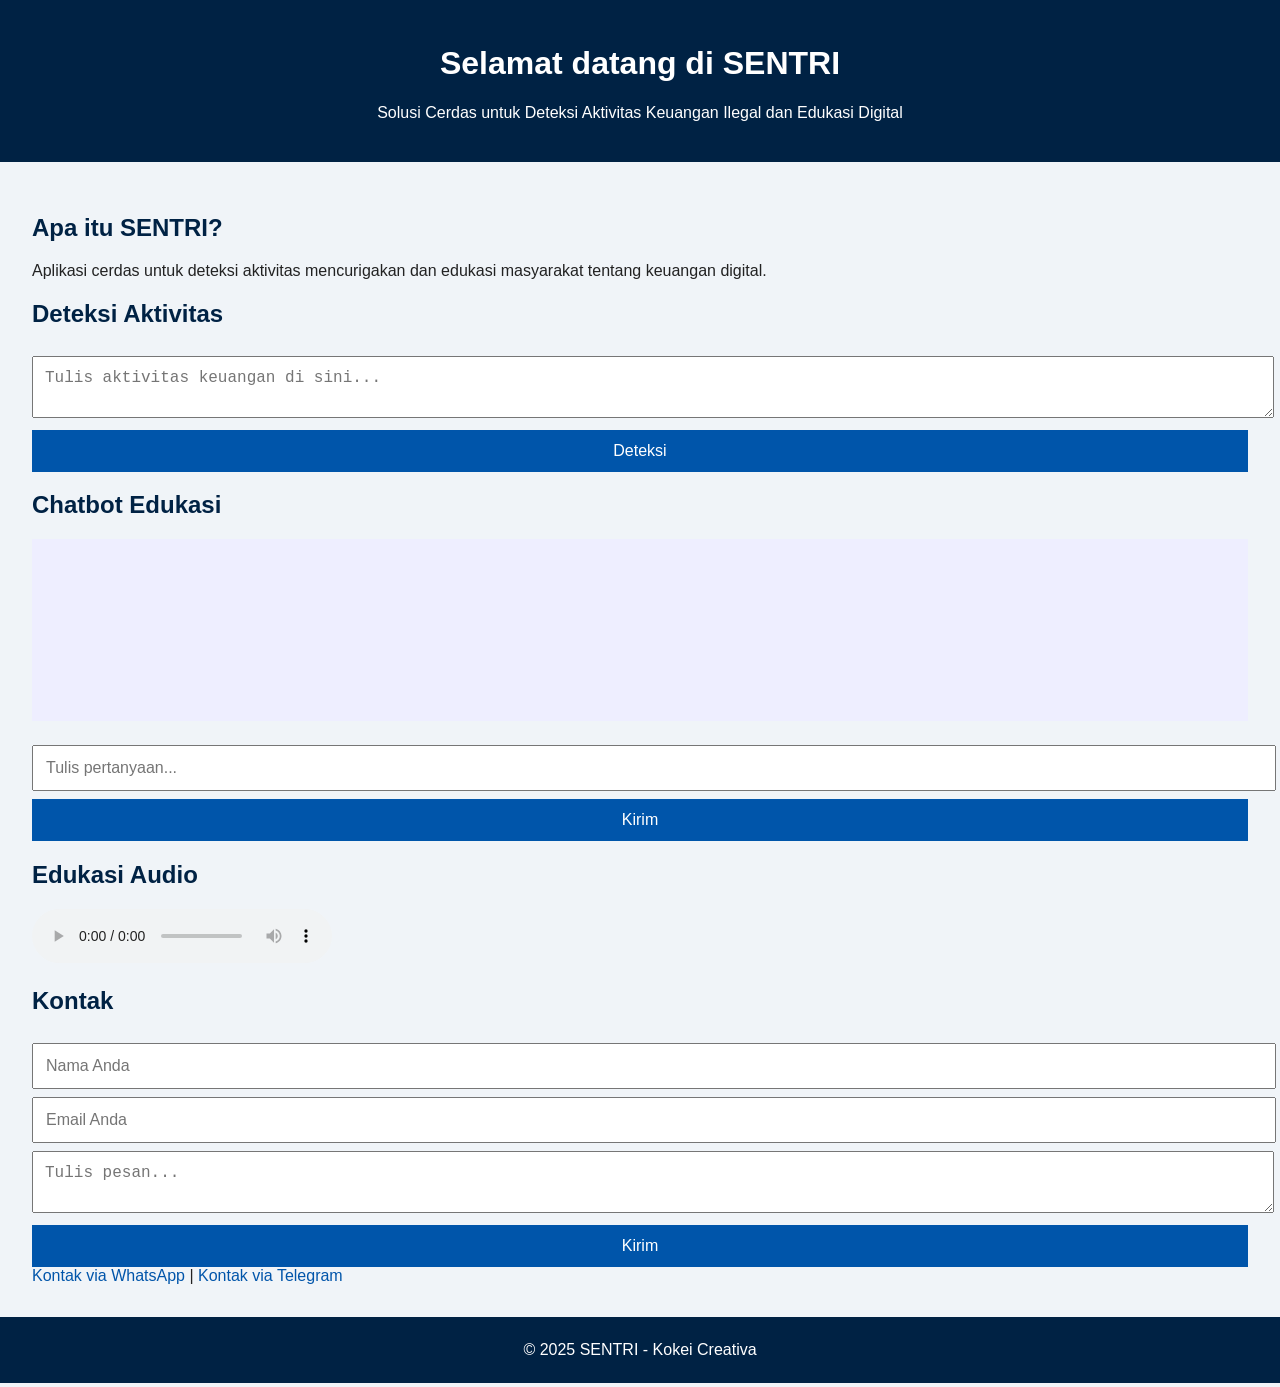
==== index.html @ 39f8074e "Add files via upload" ====
<!DOCTYPE html>
<html lang="id">
<head>
    <meta charset="UTF-8" />
    <meta name="viewport" content="width=device-width, initial-scale=1.0"/>
    <title>SENTRI - Solusi Deteksi Aktivitas Keuangan Ilegal</title>
    <link rel="stylesheet" href="style.css" />
</head>
<body>
    <header>
        <h1>Selamat datang di SENTRI</h1>
        <p>Solusi Cerdas untuk Deteksi Aktivitas Keuangan Ilegal dan Edukasi Digital</p>
    </header>

    <main>
        <section>
            <h2>Apa itu SENTRI?</h2>
            <p>Aplikasi cerdas untuk deteksi aktivitas mencurigakan dan edukasi masyarakat tentang keuangan digital.</p>
        </section>

        <section>
            <h2>Deteksi Aktivitas</h2>
            <textarea id="inputText" placeholder="Tulis aktivitas keuangan di sini..."></textarea>
            <button onclick="deteksi()">Deteksi</button>
            <div id="peringatan" class="peringatan"></div>
        </section>

        <section>
            <h2>Chatbot Edukasi</h2>
            <div id="chatbox"></div>
            <input type="text" id="userInput" placeholder="Tulis pertanyaan..." />
            <button onclick="chat()">Kirim</button>
        </section>

        <section>
            <h2>Edukasi Audio</h2>
            <audio controls>
                <source src="assets/audio/edukasi1.mp3" type="audio/mpeg">
                Browser Anda tidak mendukung pemutar audio.
            </audio>
        </section>

        <section>
            <h2>Kontak</h2>
            <form action="mailto:kokeicreativa@gmail.com" method="POST" enctype="text/plain">
                <input type="text" name="nama" placeholder="Nama Anda" required />
                <input type="email" name="email" placeholder="Email Anda" required />
                <textarea name="pesan" placeholder="Tulis pesan..." required></textarea>
                <button type="submit">Kirim</button>
            </form>
            <div class="contact-links">
                <a href="https://wa.me/6281344121216" target="_blank">Kontak via WhatsApp</a> |
                <a href="https://t.me/kokeicreativa" target="_blank">Kontak via Telegram</a>
            </div>
        </section>
    </main>

    <footer>
        <p>© 2025 SENTRI - Kokei Creativa</p>
    </footer>

    <script src="js/script.js"></script>
</body>
</html>
---- style.css ----
body {
    font-family: Arial, sans-serif;
    margin: 0;
    background-color: #f0f4f8;
    color: #222;
}
header, footer {
    background-color: #002244;
    color: white;
    text-align: center;
    padding: 1.5rem;
}
main {
    padding: 2rem;
}
h2 {
    color: #002244;
}
textarea, input, button {
    width: 100%;
    margin-top: 0.5rem;
    padding: 0.75rem;
    font-size: 1rem;
}
button {
    background-color: #0055aa;
    color: white;
    border: none;
    cursor: pointer;
    margin-top: 0.5rem;
}
.peringatan {
    margin-top: 1rem;
    color: red;
    font-weight: bold;
}
#chatbox {
    background: #eef;
    padding: 1rem;
    margin-bottom: 1rem;
    height: 150px;
    overflow-y: auto;
}
footer p {
    margin: 0;
}
.contact-links a {
    color: #0055aa;
    text-decoration: none;
}
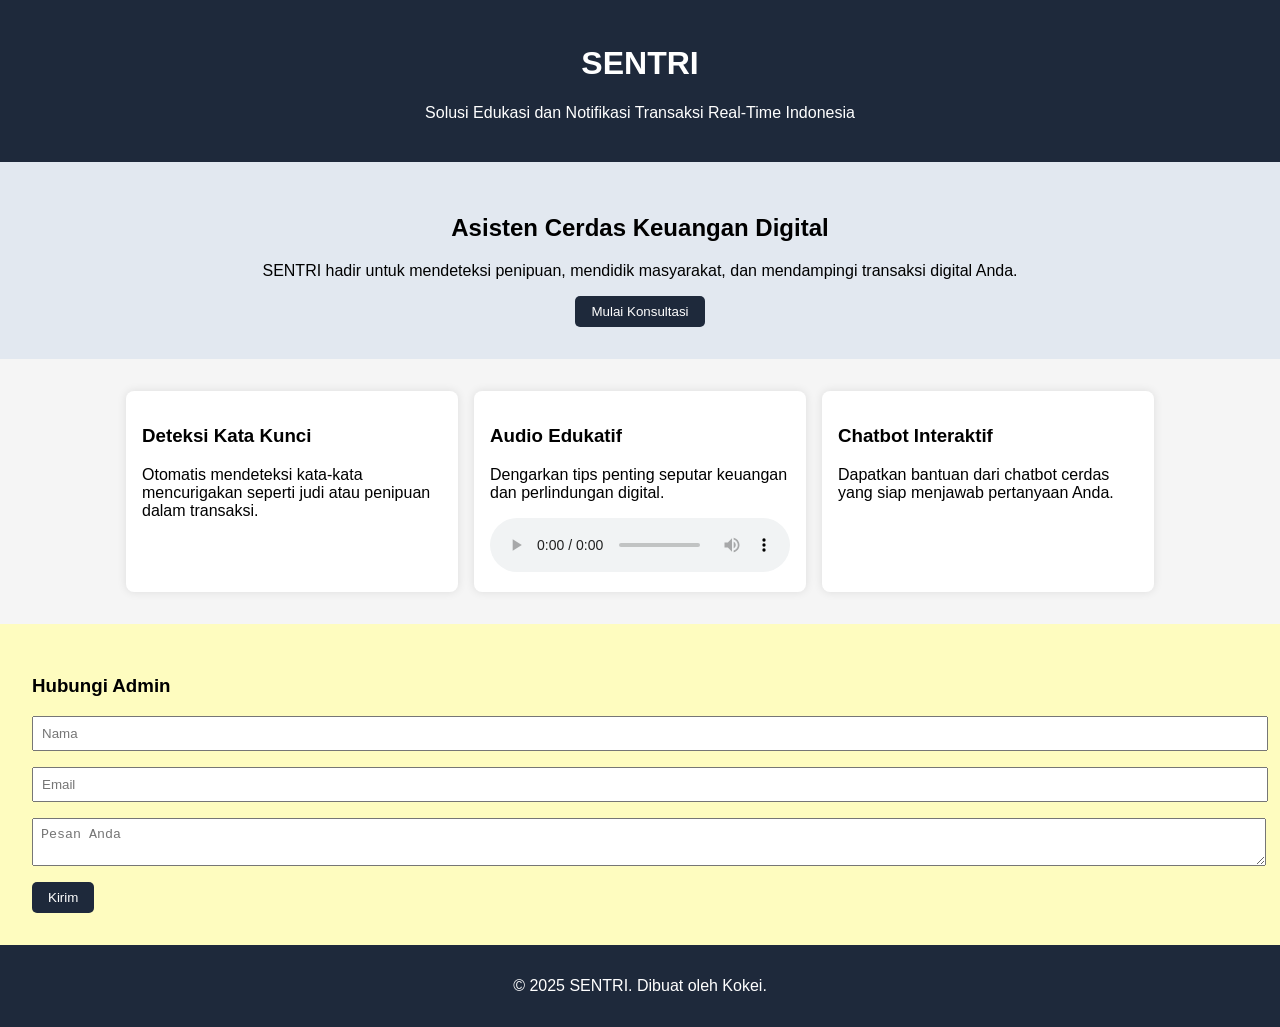
==== commit 0ecd9fe4: "Add files via upload" ====
--- a/index.html
+++ b/index.html
@@ -1,65 +1,58 @@
-
 <!DOCTYPE html>
 <html lang="id">
 <head>
     <meta charset="UTF-8" />
-    <meta name="viewport" content="width=device-width, initial-scale=1.0"/>
-    <title>SENTRI - Solusi Deteksi Aktivitas Keuangan Ilegal</title>
+    <meta name="viewport" content="width=device-width, initial-scale=1.0" />
+    <title>SENTRI - Solusi Digital Keuangan</title>
     <link rel="stylesheet" href="style.css" />
 </head>
 <body>
     <header>
-        <h1>Selamat datang di SENTRI</h1>
-        <p>Solusi Cerdas untuk Deteksi Aktivitas Keuangan Ilegal dan Edukasi Digital</p>
+        <h1>SENTRI</h1>
+        <p>Solusi Edukasi dan Notifikasi Transaksi Real-Time Indonesia</p>
     </header>
 
     <main>
-        <section>
-            <h2>Apa itu SENTRI?</h2>
-            <p>Aplikasi cerdas untuk deteksi aktivitas mencurigakan dan edukasi masyarakat tentang keuangan digital.</p>
+        <section class="hero">
+            <h2>Asisten Cerdas Keuangan Digital</h2>
+            <p>SENTRI hadir untuk mendeteksi penipuan, mendidik masyarakat, dan mendampingi transaksi digital Anda.</p>
+            <button onclick="startChat()">Mulai Konsultasi</button>
         </section>
 
-        <section>
-            <h2>Deteksi Aktivitas</h2>
-            <textarea id="inputText" placeholder="Tulis aktivitas keuangan di sini..."></textarea>
-            <button onclick="deteksi()">Deteksi</button>
-            <div id="peringatan" class="peringatan"></div>
+        <section class="features">
+            <div class="card">
+                <h3>Deteksi Kata Kunci</h3>
+                <p>Otomatis mendeteksi kata-kata mencurigakan seperti judi atau penipuan dalam transaksi.</p>
+            </div>
+            <div class="card">
+                <h3>Audio Edukatif</h3>
+                <p>Dengarkan tips penting seputar keuangan dan perlindungan digital.</p>
+                <audio controls>
+                    <source src="audio/tips1.mp3" type="audio/mp3">
+                    Browser Anda tidak mendukung audio.
+                </audio>
+            </div>
+            <div class="card">
+                <h3>Chatbot Interaktif</h3>
+                <p>Dapatkan bantuan dari chatbot cerdas yang siap menjawab pertanyaan Anda.</p>
+            </div>
         </section>
 
-        <section>
-            <h2>Chatbot Edukasi</h2>
-            <div id="chatbox"></div>
-            <input type="text" id="userInput" placeholder="Tulis pertanyaan..." />
-            <button onclick="chat()">Kirim</button>
-        </section>
-
-        <section>
-            <h2>Edukasi Audio</h2>
-            <audio controls>
-                <source src="assets/audio/edukasi1.mp3" type="audio/mpeg">
-                Browser Anda tidak mendukung pemutar audio.
-            </audio>
-        </section>
-
-        <section>
-            <h2>Kontak</h2>
-            <form action="mailto:kokeicreativa@gmail.com" method="POST" enctype="text/plain">
-                <input type="text" name="nama" placeholder="Nama Anda" required />
-                <input type="email" name="email" placeholder="Email Anda" required />
-                <textarea name="pesan" placeholder="Tulis pesan..." required></textarea>
+        <section class="contact">
+            <h3>Hubungi Admin</h3>
+            <form id="contact-form">
+                <input type="text" placeholder="Nama" required>
+                <input type="email" placeholder="Email" required>
+                <textarea placeholder="Pesan Anda" required></textarea>
                 <button type="submit">Kirim</button>
             </form>
-            <div class="contact-links">
-                <a href="https://wa.me/6281344121216" target="_blank">Kontak via WhatsApp</a> |
-                <a href="https://t.me/kokeicreativa" target="_blank">Kontak via Telegram</a>
-            </div>
         </section>
     </main>
 
     <footer>
-        <p>© 2025 SENTRI - Kokei Creativa</p>
+        <p>&copy; 2025 SENTRI. Dibuat oleh Kokei.</p>
     </footer>
 
-    <script src="js/script.js"></script>
+    <script src="script.js"></script>
 </body>
-</html>
+</html>
--- a/style.css
+++ b/style.css
@@ -1,51 +1,54 @@
-
 body {
-    font-family: Arial, sans-serif;
+    font-family: sans-serif;
     margin: 0;
-    background-color: #f0f4f8;
-    color: #222;
+    padding: 0;
+    background: #f5f5f5;
 }
-header, footer {
-    background-color: #002244;
+header {
+    background-color: #1e293b;
     color: white;
+    padding: 1.5rem;
     text-align: center;
-    padding: 1.5rem;
 }
-main {
+.hero {
+    text-align: center;
     padding: 2rem;
+    background-color: #e2e8f0;
 }
-h2 {
-    color: #002244;
+.features {
+    display: flex;
+    justify-content: center;
+    gap: 1rem;
+    padding: 2rem;
+    flex-wrap: wrap;
 }
-textarea, input, button {
+.card {
+    background: white;
+    padding: 1rem;
+    border-radius: 8px;
+    box-shadow: 0 0 10px rgba(0,0,0,0.1);
+    width: 300px;
+}
+.contact {
+    padding: 2rem;
+    background: #fefcbf;
+}
+input, textarea {
+    display: block;
     width: 100%;
-    margin-top: 0.5rem;
-    padding: 0.75rem;
-    font-size: 1rem;
+    margin-bottom: 1rem;
+    padding: 0.5rem;
 }
 button {
-    background-color: #0055aa;
+    padding: 0.5rem 1rem;
+    background: #1e293b;
     color: white;
     border: none;
-    cursor: pointer;
-    margin-top: 0.5rem;
+    border-radius: 5px;
 }
-.peringatan {
-    margin-top: 1rem;
-    color: red;
-    font-weight: bold;
-}
-#chatbox {
-    background: #eef;
+footer {
+    text-align: center;
+    background: #1e293b;
+    color: white;
     padding: 1rem;
-    margin-bottom: 1rem;
-    height: 150px;
-    overflow-y: auto;
-}
-footer p {
-    margin: 0;
-}
-.contact-links a {
-    color: #0055aa;
-    text-decoration: none;
-}
+}
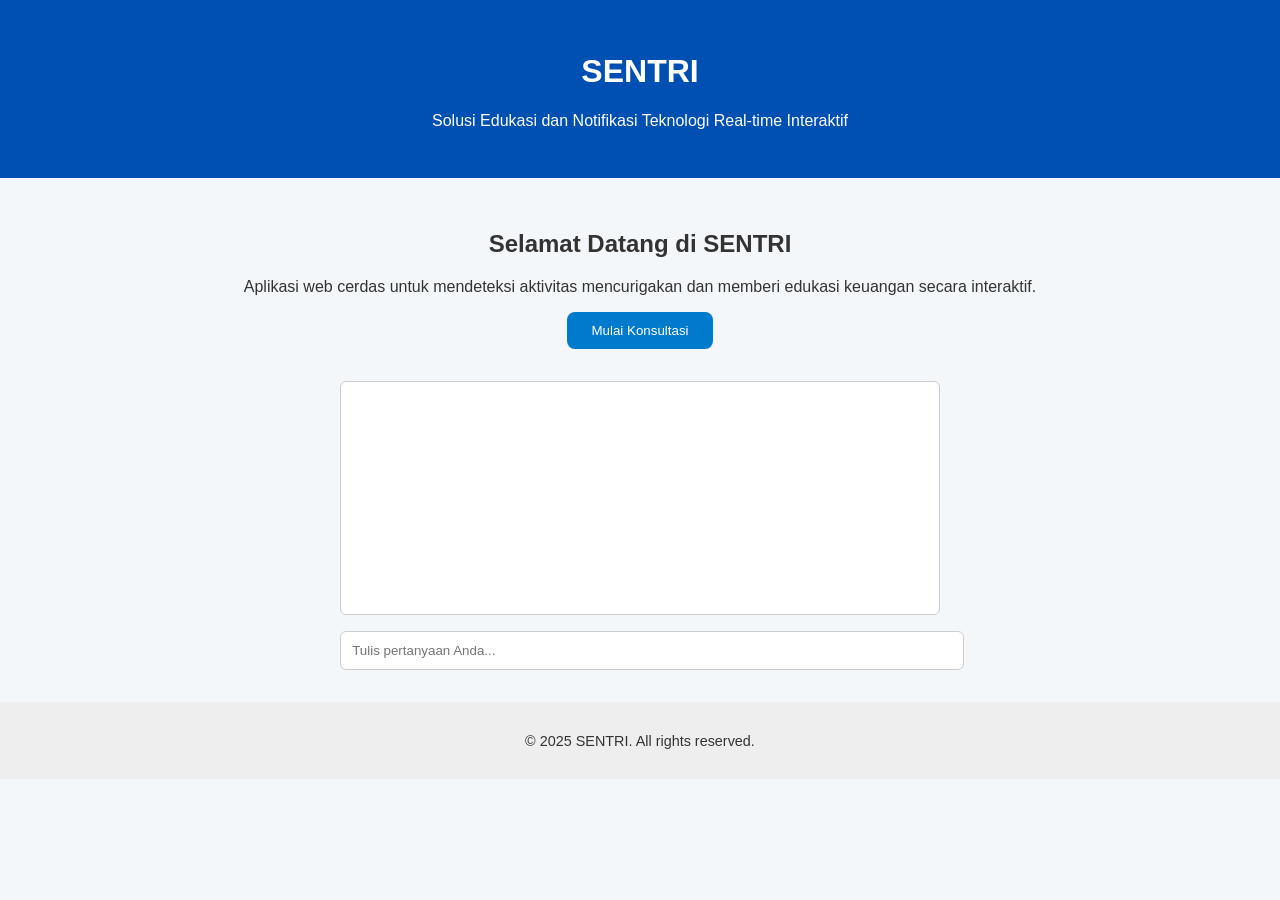
==== commit 2afc04e1: "Add files via upload" ====
--- a/index.html
+++ b/index.html
@@ -1,58 +1,35 @@
 <!DOCTYPE html>
 <html lang="id">
+
 <head>
     <meta charset="UTF-8" />
     <meta name="viewport" content="width=device-width, initial-scale=1.0" />
-    <title>SENTRI - Solusi Digital Keuangan</title>
+    <title>SENTRI - Solusi Digital Cerdas</title>
     <link rel="stylesheet" href="style.css" />
 </head>
+
 <body>
     <header>
         <h1>SENTRI</h1>
-        <p>Solusi Edukasi dan Notifikasi Transaksi Real-Time Indonesia</p>
+        <p>Solusi Edukasi dan Notifikasi Teknologi Real-time Interaktif</p>
     </header>
-
     <main>
-        <section class="hero">
-            <h2>Asisten Cerdas Keuangan Digital</h2>
-            <p>SENTRI hadir untuk mendeteksi penipuan, mendidik masyarakat, dan mendampingi transaksi digital Anda.</p>
-            <button onclick="startChat()">Mulai Konsultasi</button>
+        <section class="intro">
+            <h2>Selamat Datang di SENTRI</h2>
+            <p>Aplikasi web cerdas untuk mendeteksi aktivitas mencurigakan dan memberi edukasi keuangan secara
+                interaktif.</p>
+            <button onclick="mulaiKonsultasi()">Mulai Konsultasi</button>
         </section>
-
-        <section class="features">
-            <div class="card">
-                <h3>Deteksi Kata Kunci</h3>
-                <p>Otomatis mendeteksi kata-kata mencurigakan seperti judi atau penipuan dalam transaksi.</p>
-            </div>
-            <div class="card">
-                <h3>Audio Edukatif</h3>
-                <p>Dengarkan tips penting seputar keuangan dan perlindungan digital.</p>
-                <audio controls>
-                    <source src="audio/tips1.mp3" type="audio/mp3">
-                    Browser Anda tidak mendukung audio.
-                </audio>
-            </div>
-            <div class="card">
-                <h3>Chatbot Interaktif</h3>
-                <p>Dapatkan bantuan dari chatbot cerdas yang siap menjawab pertanyaan Anda.</p>
-            </div>
-        </section>
-
-        <section class="contact">
-            <h3>Hubungi Admin</h3>
-            <form id="contact-form">
-                <input type="text" placeholder="Nama" required>
-                <input type="email" placeholder="Email" required>
-                <textarea placeholder="Pesan Anda" required></textarea>
-                <button type="submit">Kirim</button>
-            </form>
+        <section class="chatbox" id="chatbox">
+            <div id="chatlog"></div>
+            <input type="text" id="userInput" placeholder="Tulis pertanyaan Anda..."
+                onkeypress="handleKeyPress(event)" />
         </section>
     </main>
+    <footer>
+        <p>&copy; 2025 SENTRI. All rights reserved.</p>
+    </footer>
+    <script src="main.js"></script>
+</body>
 
-    <footer>
-        <p>&copy; 2025 SENTRI. Dibuat oleh Kokei.</p>
-    </footer>
-
-    <script src="script.js"></script>
-</body>
 </html>
--- a/style.css
+++ b/style.css
@@ -1,54 +1,65 @@
 body {
-    font-family: sans-serif;
+    font-family: 'Segoe UI', sans-serif;
     margin: 0;
     padding: 0;
-    background: #f5f5f5;
+    background: #f4f7f9;
+    color: #333;
 }
+
 header {
-    background-color: #1e293b;
+    background: #0050b3;
     color: white;
-    padding: 1.5rem;
+    padding: 2rem;
     text-align: center;
 }
-.hero {
+
+main {
+    padding: 2rem;
+}
+
+.intro {
     text-align: center;
-    padding: 2rem;
-    background-color: #e2e8f0;
+    margin-bottom: 2rem;
 }
-.features {
-    display: flex;
-    justify-content: center;
-    gap: 1rem;
-    padding: 2rem;
-    flex-wrap: wrap;
-}
-.card {
-    background: white;
-    padding: 1rem;
-    border-radius: 8px;
-    box-shadow: 0 0 10px rgba(0,0,0,0.1);
-    width: 300px;
-}
-.contact {
-    padding: 2rem;
-    background: #fefcbf;
-}
-input, textarea {
-    display: block;
-    width: 100%;
-    margin-bottom: 1rem;
-    padding: 0.5rem;
-}
+
 button {
-    padding: 0.5rem 1rem;
-    background: #1e293b;
+    padding: 0.7rem 1.5rem;
+    background: #007acc;
     color: white;
     border: none;
-    border-radius: 5px;
+    border-radius: 8px;
+    cursor: pointer;
 }
+
+button:hover {
+    background: #005999;
+}
+
+.chatbox {
+    max-width: 600px;
+    margin: auto;
+}
+
+#chatlog {
+    background: white;
+    border: 1px solid #ccc;
+    padding: 1rem;
+    height: 200px;
+    overflow-y: auto;
+    margin-bottom: 1rem;
+    border-radius: 6px;
+}
+
+#userInput {
+    width: 100%;
+    padding: 0.7rem;
+    border: 1px solid #ccc;
+    border-radius: 6px;
+}
+
 footer {
     text-align: center;
-    background: #1e293b;
-    color: white;
     padding: 1rem;
+    background: #eee;
+    font-size: 0.9rem;
 }
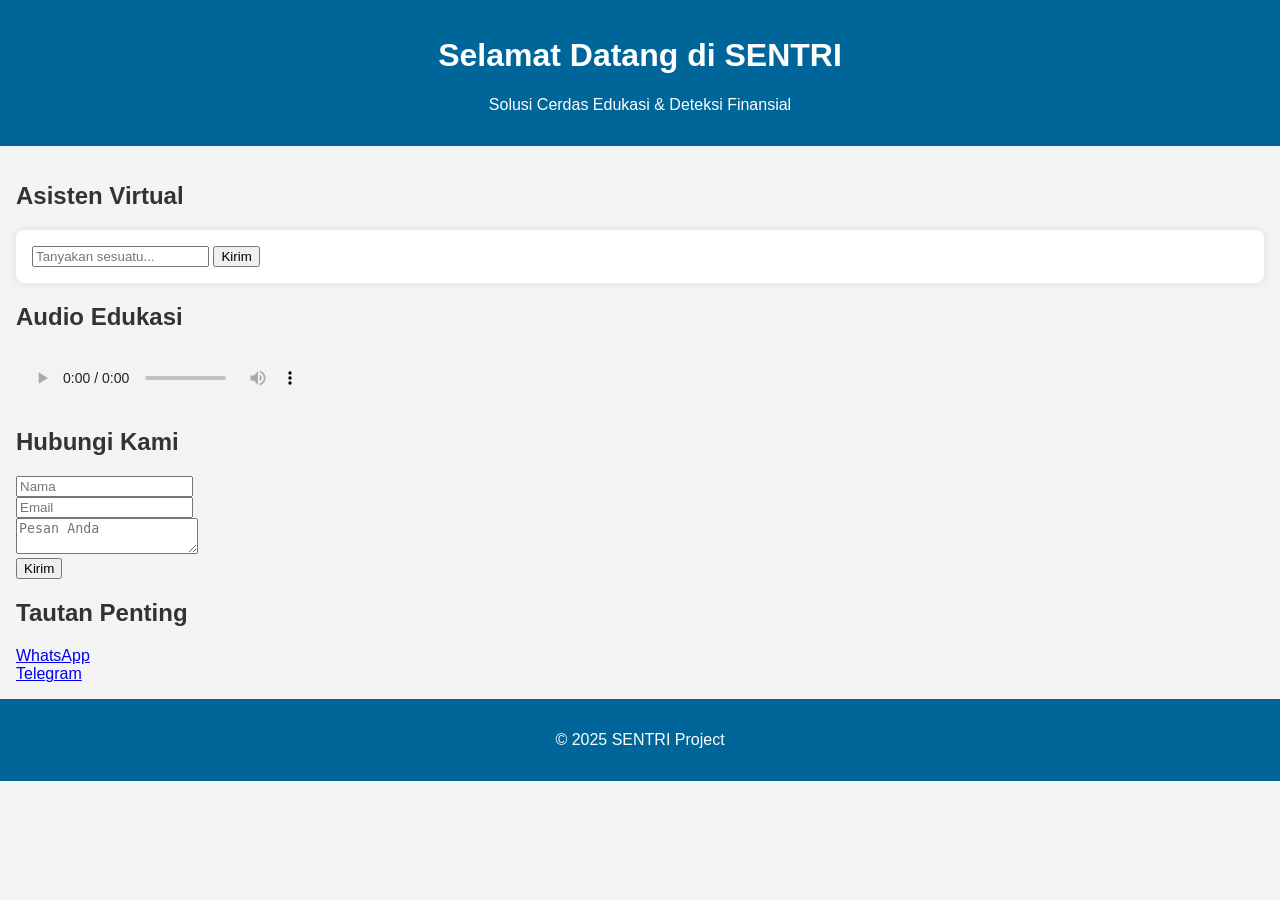
==== commit a819b859: "Add files via upload" ====
--- a/index.html
+++ b/index.html
@@ -1,35 +1,54 @@
+
 <!DOCTYPE html>
 <html lang="id">
+<head>
+  <meta charset="UTF-8" />
+  <meta name="viewport" content="width=device-width, initial-scale=1.0" />
+  <title>SENTRI Web App</title>
+  <link rel="stylesheet" href="assets/css/style.css" />
+</head>
+<body>
+  <header>
+    <h1>Selamat Datang di SENTRI</h1>
+    <p>Solusi Cerdas Edukasi & Deteksi Finansial</p>
+  </header>
 
-<head>
-    <meta charset="UTF-8" />
-    <meta name="viewport" content="width=device-width, initial-scale=1.0" />
-    <title>SENTRI - Solusi Digital Cerdas</title>
-    <link rel="stylesheet" href="style.css" />
-</head>
+  <main>
+    <section id="chatbot">
+      <h2>Asisten Virtual</h2>
+      <div id="chat-container">
+        <div id="chat-log"></div>
+        <input type="text" id="user-input" placeholder="Tanyakan sesuatu..." />
+        <button onclick="sendMessage()">Kirim</button>
+      </div>
+    </section>
 
-<body>
-    <header>
-        <h1>SENTRI</h1>
-        <p>Solusi Edukasi dan Notifikasi Teknologi Real-time Interaktif</p>
-    </header>
-    <main>
-        <section class="intro">
-            <h2>Selamat Datang di SENTRI</h2>
-            <p>Aplikasi web cerdas untuk mendeteksi aktivitas mencurigakan dan memberi edukasi keuangan secara
-                interaktif.</p>
-            <button onclick="mulaiKonsultasi()">Mulai Konsultasi</button>
-        </section>
-        <section class="chatbox" id="chatbox">
-            <div id="chatlog"></div>
-            <input type="text" id="userInput" placeholder="Tulis pertanyaan Anda..."
-                onkeypress="handleKeyPress(event)" />
-        </section>
-    </main>
-    <footer>
-        <p>&copy; 2025 SENTRI. All rights reserved.</p>
-    </footer>
-    <script src="main.js"></script>
+    <section id="edukasi">
+      <h2>Audio Edukasi</h2>
+      <audio controls src="assets/audio/edukasi1.mp3"></audio>
+    </section>
+
+    <section id="kontak">
+      <h2>Hubungi Kami</h2>
+      <form>
+        <input type="text" placeholder="Nama" required /><br />
+        <input type="email" placeholder="Email" required /><br />
+        <textarea placeholder="Pesan Anda" required></textarea><br />
+        <button type="submit">Kirim</button>
+      </form>
+    </section>
+
+    <section id="tautan-cepat">
+      <h2>Tautan Penting</h2>
+      <a href="https://wa.me/6281234567890" target="_blank">WhatsApp</a><br />
+      <a href="https://t.me/sentribot" target="_blank">Telegram</a>
+    </section>
+  </main>
+
+  <footer>
+    <p>&copy; 2025 SENTRI Project</p>
+  </footer>
+
+  <script src="assets/js/script.js"></script>
 </body>
-
-</html>+</html>
--- a/assets/css/style.css
+++ b/assets/css/style.css
@@ -0,0 +1,23 @@
+
+body {
+  font-family: Arial, sans-serif;
+  margin: 0;
+  padding: 0;
+  background: #f4f4f4;
+  color: #333;
+}
+header, footer {
+  background: #006699;
+  color: white;
+  text-align: center;
+  padding: 1em;
+}
+main {
+  padding: 1em;
+}
+#chat-container {
+  background: white;
+  padding: 1em;
+  border-radius: 8px;
+  box-shadow: 0 0 10px rgba(0,0,0,0.1);
+}
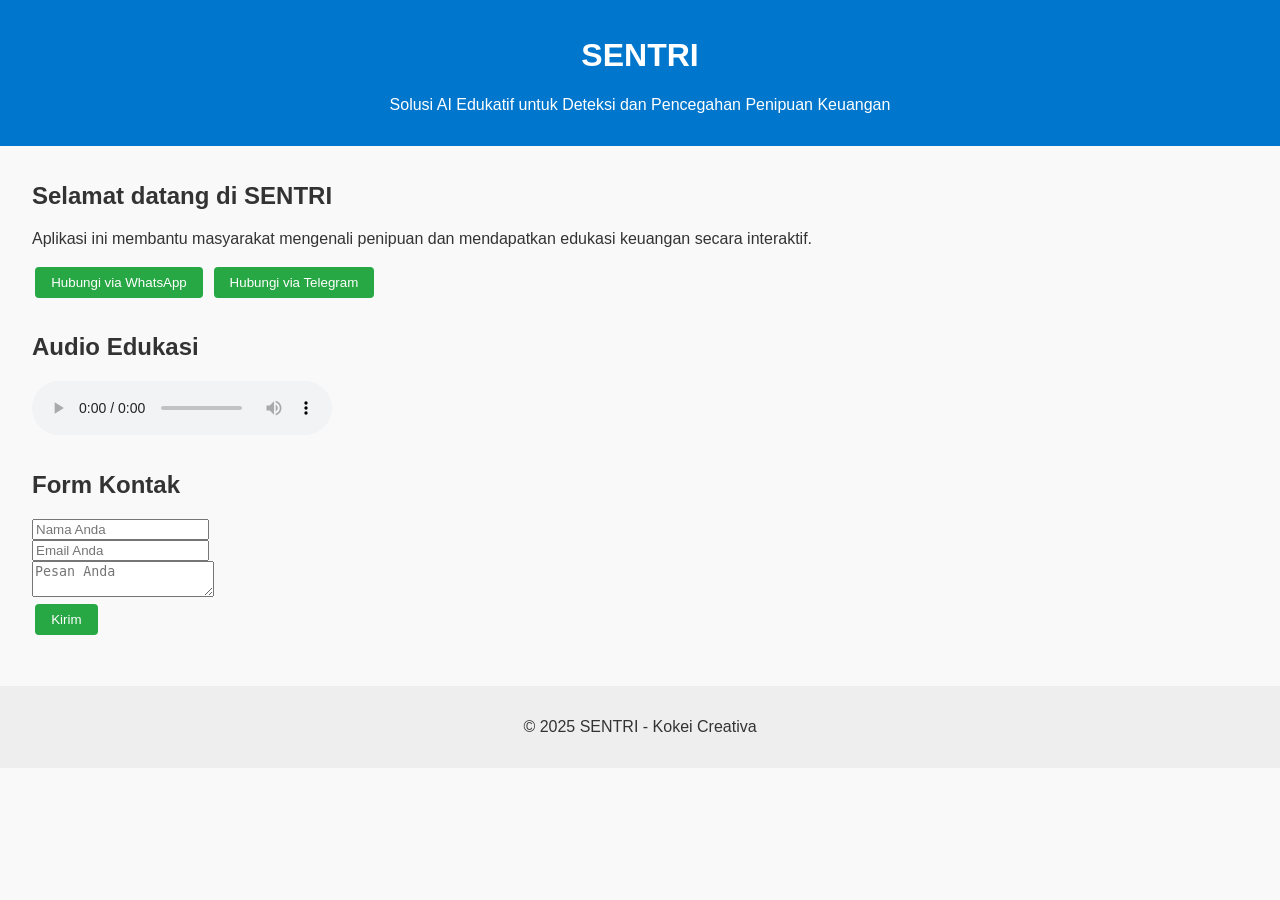
==== commit 965c6a2f: "Add files via upload" ====
--- a/index.html
+++ b/index.html
@@ -4,51 +4,45 @@
 <head>
   <meta charset="UTF-8" />
   <meta name="viewport" content="width=device-width, initial-scale=1.0" />
-  <title>SENTRI Web App</title>
-  <link rel="stylesheet" href="assets/css/style.css" />
+  <title>SENTRI - Solusi AI Keuangan</title>
+  <link rel="stylesheet" href="css/style.css" />
 </head>
 <body>
   <header>
-    <h1>Selamat Datang di SENTRI</h1>
-    <p>Solusi Cerdas Edukasi & Deteksi Finansial</p>
+    <h1>SENTRI</h1>
+    <p>Solusi AI Edukatif untuk Deteksi dan Pencegahan Penipuan Keuangan</p>
   </header>
-
   <main>
-    <section id="chatbot">
-      <h2>Asisten Virtual</h2>
-      <div id="chat-container">
-        <div id="chat-log"></div>
-        <input type="text" id="user-input" placeholder="Tanyakan sesuatu..." />
-        <button onclick="sendMessage()">Kirim</button>
-      </div>
+    <section>
+      <h2>Selamat datang di SENTRI</h2>
+      <p>Aplikasi ini membantu masyarakat mengenali penipuan dan mendapatkan edukasi keuangan secara interaktif.</p>
+      <button onclick="kirimWA()">Hubungi via WhatsApp</button>
+      <button onclick="kirimTelegram()">Hubungi via Telegram</button>
     </section>
 
-    <section id="edukasi">
+    <section>
       <h2>Audio Edukasi</h2>
-      <audio controls src="assets/audio/edukasi1.mp3"></audio>
+      <audio controls>
+        <source src="assets/audio-edukasi.mp3" type="audio/mp3" />
+        Browser Anda tidak mendukung audio.
+      </audio>
     </section>
 
-    <section id="kontak">
-      <h2>Hubungi Kami</h2>
-      <form>
-        <input type="text" placeholder="Nama" required /><br />
-        <input type="email" placeholder="Email" required /><br />
-        <textarea placeholder="Pesan Anda" required></textarea><br />
+    <section>
+      <h2>Form Kontak</h2>
+      <form id="kontakForm">
+        <input type="text" placeholder="Nama Anda" required /><br />
+        <input type="email" placeholder="Email Anda" required /><br />
+        <textarea placeholder="Pesan Anda"></textarea><br />
         <button type="submit">Kirim</button>
       </form>
-    </section>
-
-    <section id="tautan-cepat">
-      <h2>Tautan Penting</h2>
-      <a href="https://wa.me/6281234567890" target="_blank">WhatsApp</a><br />
-      <a href="https://t.me/sentribot" target="_blank">Telegram</a>
     </section>
   </main>
 
   <footer>
-    <p>&copy; 2025 SENTRI Project</p>
+    <p>&copy; 2025 SENTRI - Kokei Creativa</p>
   </footer>
 
-  <script src="assets/js/script.js"></script>
+  <script src="js/main.js"></script>
 </body>
 </html>
--- a/css/style.css
+++ b/css/style.css
@@ -0,0 +1,37 @@
+
+body {
+  font-family: Arial, sans-serif;
+  margin: 0;
+  padding: 0;
+  background-color: #f9f9f9;
+  color: #333;
+}
+header {
+  background-color: #0077cc;
+  color: white;
+  padding: 1rem;
+  text-align: center;
+}
+main {
+  padding: 1rem 2rem;
+}
+section {
+  margin-bottom: 2rem;
+}
+button {
+  padding: 0.5rem 1rem;
+  margin: 0.2rem;
+  background-color: #28a745;
+  color: white;
+  border: none;
+  border-radius: 4px;
+  cursor: pointer;
+}
+button:hover {
+  background-color: #218838;
+}
+footer {
+  text-align: center;
+  padding: 1rem;
+  background-color: #eee;
+}
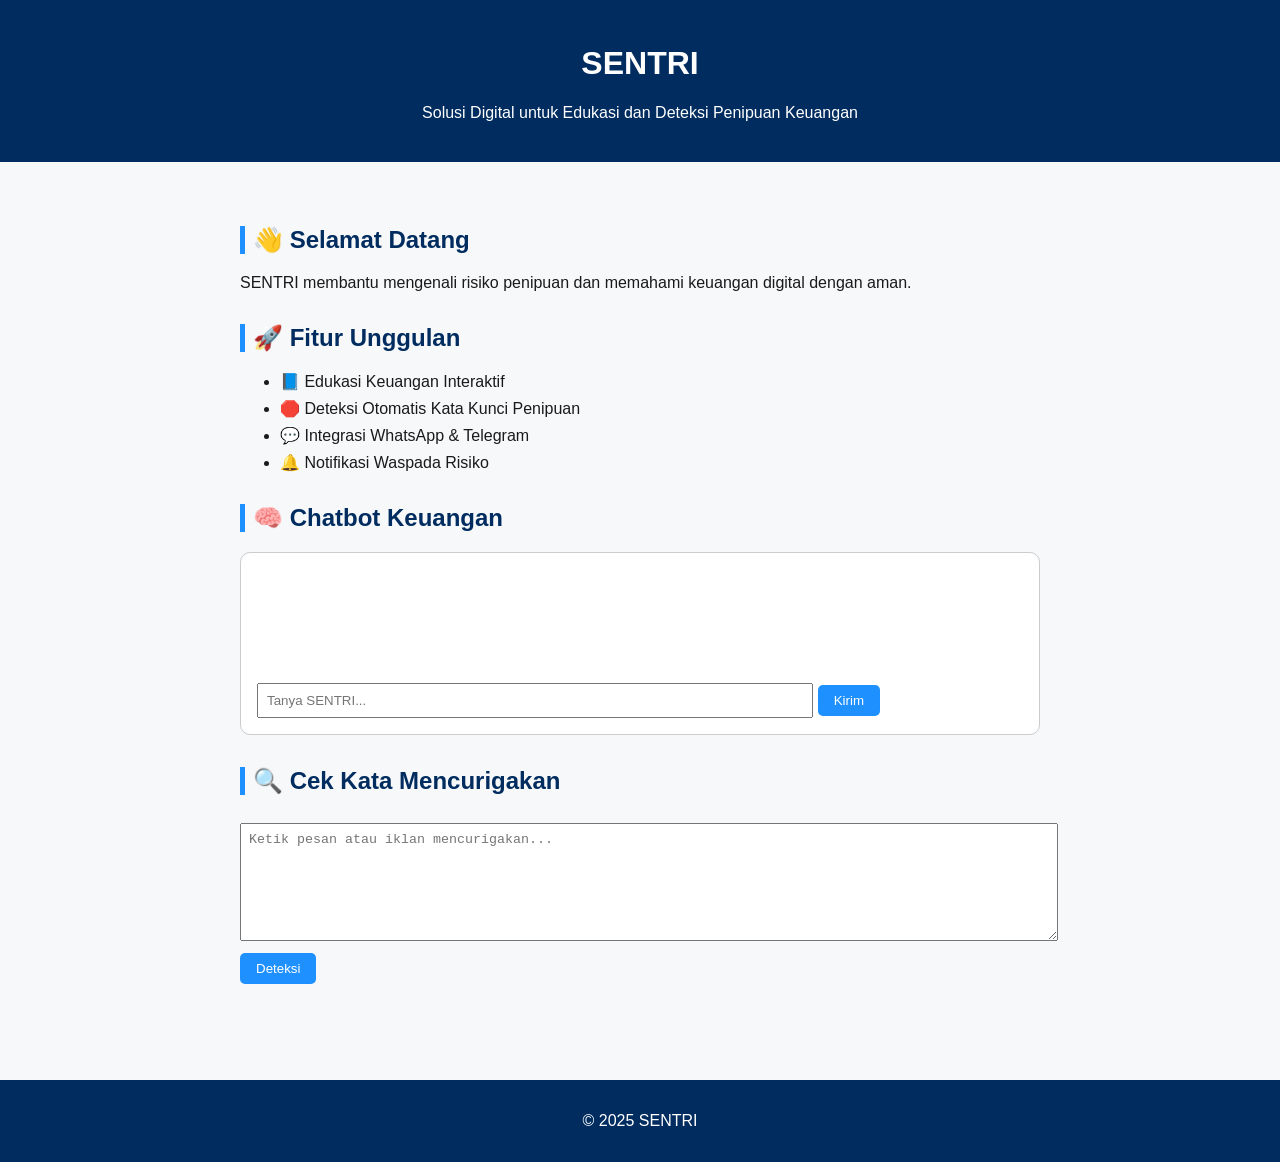
==== commit 4bdfd914: "Add files via upload" ====
--- a/index.html
+++ b/index.html
@@ -3,46 +3,55 @@
 <html lang="id">
 <head>
   <meta charset="UTF-8" />
-  <meta name="viewport" content="width=device-width, initial-scale=1.0" />
-  <title>SENTRI - Solusi AI Keuangan</title>
-  <link rel="stylesheet" href="css/style.css" />
+  <meta name="viewport" content="width=device-width, initial-scale=1.0"/>
+  <title>SENTRI - Asisten Keuangan</title>
+  <link rel="stylesheet" href="style.css" />
 </head>
 <body>
   <header>
     <h1>SENTRI</h1>
-    <p>Solusi AI Edukatif untuk Deteksi dan Pencegahan Penipuan Keuangan</p>
+    <p>Solusi Digital untuk Edukasi dan Deteksi Penipuan Keuangan</p>
   </header>
+
   <main>
     <section>
-      <h2>Selamat datang di SENTRI</h2>
-      <p>Aplikasi ini membantu masyarakat mengenali penipuan dan mendapatkan edukasi keuangan secara interaktif.</p>
-      <button onclick="kirimWA()">Hubungi via WhatsApp</button>
-      <button onclick="kirimTelegram()">Hubungi via Telegram</button>
+      <h2>👋 Selamat Datang</h2>
+      <p>SENTRI membantu mengenali risiko penipuan dan memahami keuangan digital dengan aman.</p>
     </section>
 
     <section>
-      <h2>Audio Edukasi</h2>
-      <audio controls>
-        <source src="assets/audio-edukasi.mp3" type="audio/mp3" />
-        Browser Anda tidak mendukung audio.
-      </audio>
+      <h2>🚀 Fitur Unggulan</h2>
+      <ul>
+        <li>📘 Edukasi Keuangan Interaktif</li>
+        <li>🛑 Deteksi Otomatis Kata Kunci Penipuan</li>
+        <li>💬 Integrasi WhatsApp & Telegram</li>
+        <li>🔔 Notifikasi Waspada Risiko</li>
+      </ul>
     </section>
 
     <section>
-      <h2>Form Kontak</h2>
-      <form id="kontakForm">
-        <input type="text" placeholder="Nama Anda" required /><br />
-        <input type="email" placeholder="Email Anda" required /><br />
-        <textarea placeholder="Pesan Anda"></textarea><br />
-        <button type="submit">Kirim</button>
-      </form>
+      <h2>🧠 Chatbot Keuangan</h2>
+      <div class="chat-container">
+        <div id="chat-output"></div>
+        <input type="text" id="chat-input" placeholder="Tanya SENTRI..." />
+        <button onclick="sendMessage()">Kirim</button>
+      </div>
+    </section>
+
+    <section>
+      <h2>🔍 Cek Kata Mencurigakan</h2>
+      <textarea id="inputText" placeholder="Ketik pesan atau iklan mencurigakan..."></textarea>
+      <button onclick="deteksi()">Deteksi</button>
+      <p id="peringatan"></p>
     </section>
   </main>
 
+  <audio id="alarm" src="alarm.mp3" preload="auto"></audio>
+
   <footer>
-    <p>&copy; 2025 SENTRI - Kokei Creativa</p>
+    <p>&copy; 2025 SENTRI</p>
   </footer>
 
-  <script src="js/main.js"></script>
+  <script src="script.js"></script>
 </body>
 </html>
--- a/style.css
+++ b/style.css
@@ -0,0 +1,75 @@
+
+body {
+  font-family: 'Segoe UI', sans-serif;
+  margin: 0;
+  padding: 0;
+  background-color: #f6f8fa;
+  color: #1a1a1a;
+}
+
+header {
+  background-color: #002c5f;
+  color: white;
+  padding: 1.5rem;
+  text-align: center;
+}
+
+main {
+  padding: 2rem;
+  max-width: 800px;
+  margin: auto;
+}
+
+h2 {
+  color: #002c5f;
+  margin-top: 2rem;
+  border-left: 5px solid #1e90ff;
+  padding-left: 0.5rem;
+}
+
+ul li {
+  margin-bottom: 0.5rem;
+}
+
+.chat-container {
+  background: white;
+  border: 1px solid #ccc;
+  padding: 1rem;
+  border-radius: 10px;
+}
+
+#chat-output {
+  height: 100px;
+  overflow-y: auto;
+  margin-bottom: 0.5rem;
+}
+
+#chat-input {
+  width: 70%;
+  padding: 0.5rem;
+}
+
+button {
+  background-color: #1e90ff;
+  color: white;
+  border: none;
+  padding: 0.5rem 1rem;
+  cursor: pointer;
+  border-radius: 5px;
+  margin-top: 0.5rem;
+}
+
+textarea {
+  width: 100%;
+  height: 100px;
+  margin-top: 0.5rem;
+  padding: 0.5rem;
+}
+
+footer {
+  text-align: center;
+  padding: 1rem;
+  background: #002c5f;
+  color: white;
+  margin-top: 3rem;
+}
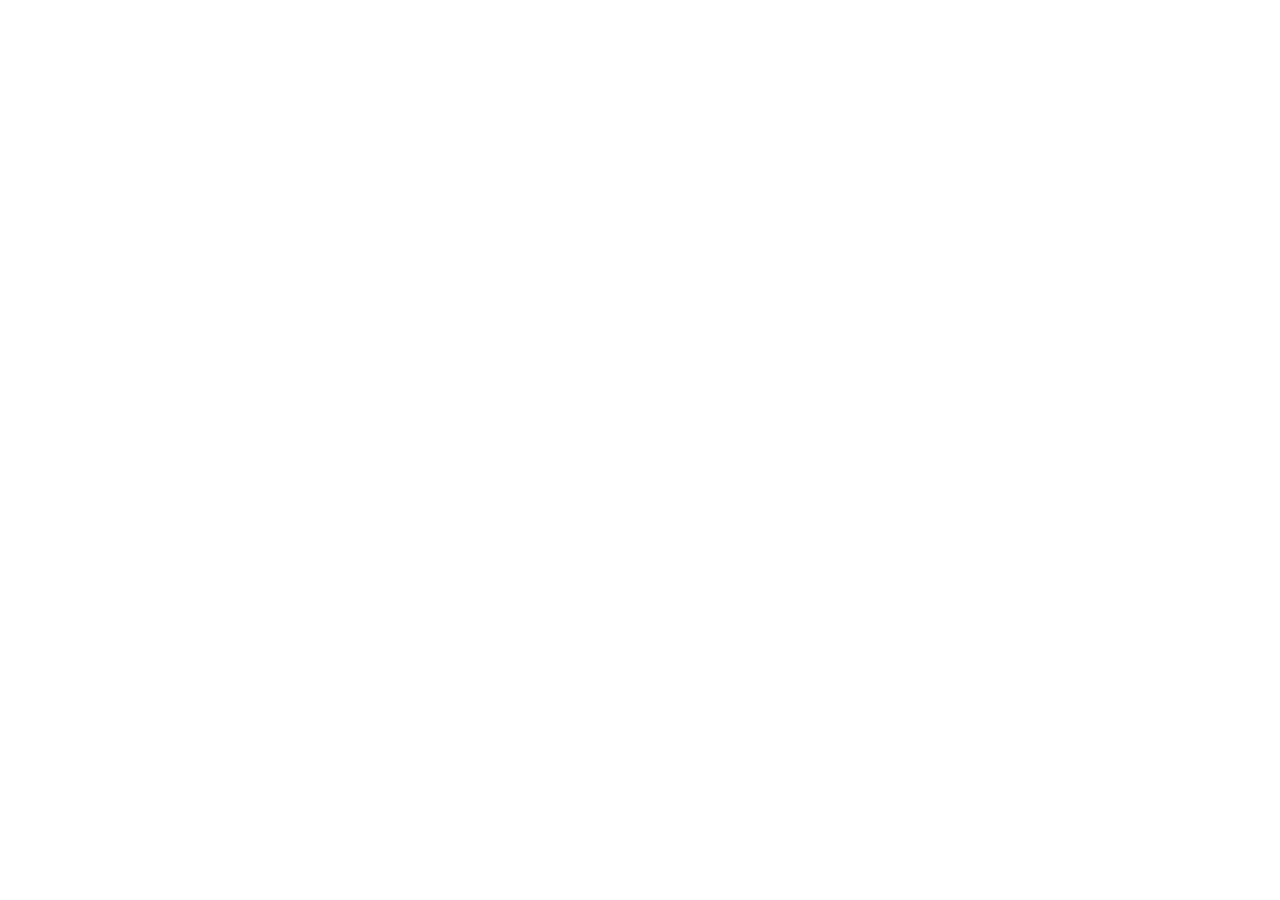
==== commit 72bf2a43: "Updates" ====
--- a/index.html
+++ b/index.html
@@ -1,57 +1,15 @@
-
-<!DOCTYPE html>
-<html lang="id">
-<head>
-  <meta charset="UTF-8" />
-  <meta name="viewport" content="width=device-width, initial-scale=1.0"/>
-  <title>SENTRI - Asisten Keuangan</title>
-  <link rel="stylesheet" href="style.css" />
-</head>
-<body>
-  <header>
-    <h1>SENTRI</h1>
-    <p>Solusi Digital untuk Edukasi dan Deteksi Penipuan Keuangan</p>
-  </header>
-
-  <main>
-    <section>
-      <h2>👋 Selamat Datang</h2>
-      <p>SENTRI membantu mengenali risiko penipuan dan memahami keuangan digital dengan aman.</p>
-    </section>
-
-    <section>
-      <h2>🚀 Fitur Unggulan</h2>
-      <ul>
-        <li>📘 Edukasi Keuangan Interaktif</li>
-        <li>🛑 Deteksi Otomatis Kata Kunci Penipuan</li>
-        <li>💬 Integrasi WhatsApp & Telegram</li>
-        <li>🔔 Notifikasi Waspada Risiko</li>
-      </ul>
-    </section>
-
-    <section>
-      <h2>🧠 Chatbot Keuangan</h2>
-      <div class="chat-container">
-        <div id="chat-output"></div>
-        <input type="text" id="chat-input" placeholder="Tanya SENTRI..." />
-        <button onclick="sendMessage()">Kirim</button>
-      </div>
-    </section>
-
-    <section>
-      <h2>🔍 Cek Kata Mencurigakan</h2>
-      <textarea id="inputText" placeholder="Ketik pesan atau iklan mencurigakan..."></textarea>
-      <button onclick="deteksi()">Deteksi</button>
-      <p id="peringatan"></p>
-    </section>
-  </main>
-
-  <audio id="alarm" src="alarm.mp3" preload="auto"></audio>
-
-  <footer>
-    <p>&copy; 2025 SENTRI</p>
-  </footer>
-
-  <script src="script.js"></script>
-</body>
+<!doctype html>
+<html lang="en">
+  <head>
+    <meta charset="UTF-8" />
+    <link rel="icon" type="image/svg+xml" href="/sentri-web-app/vite.svg" />
+    <meta name="viewport" content="width=device-width, initial-scale=1.0" />
+    <title>Vite + React</title>
+    <script type="module" crossorigin src="/sentri-web-app/assets/index-86fe8623.js"></script>
+    <link rel="stylesheet" href="/sentri-web-app/assets/index-0bddca8e.css">
+  </head>
+  <body>
+    <div id="root"></div>
+    
+  </body>
 </html>
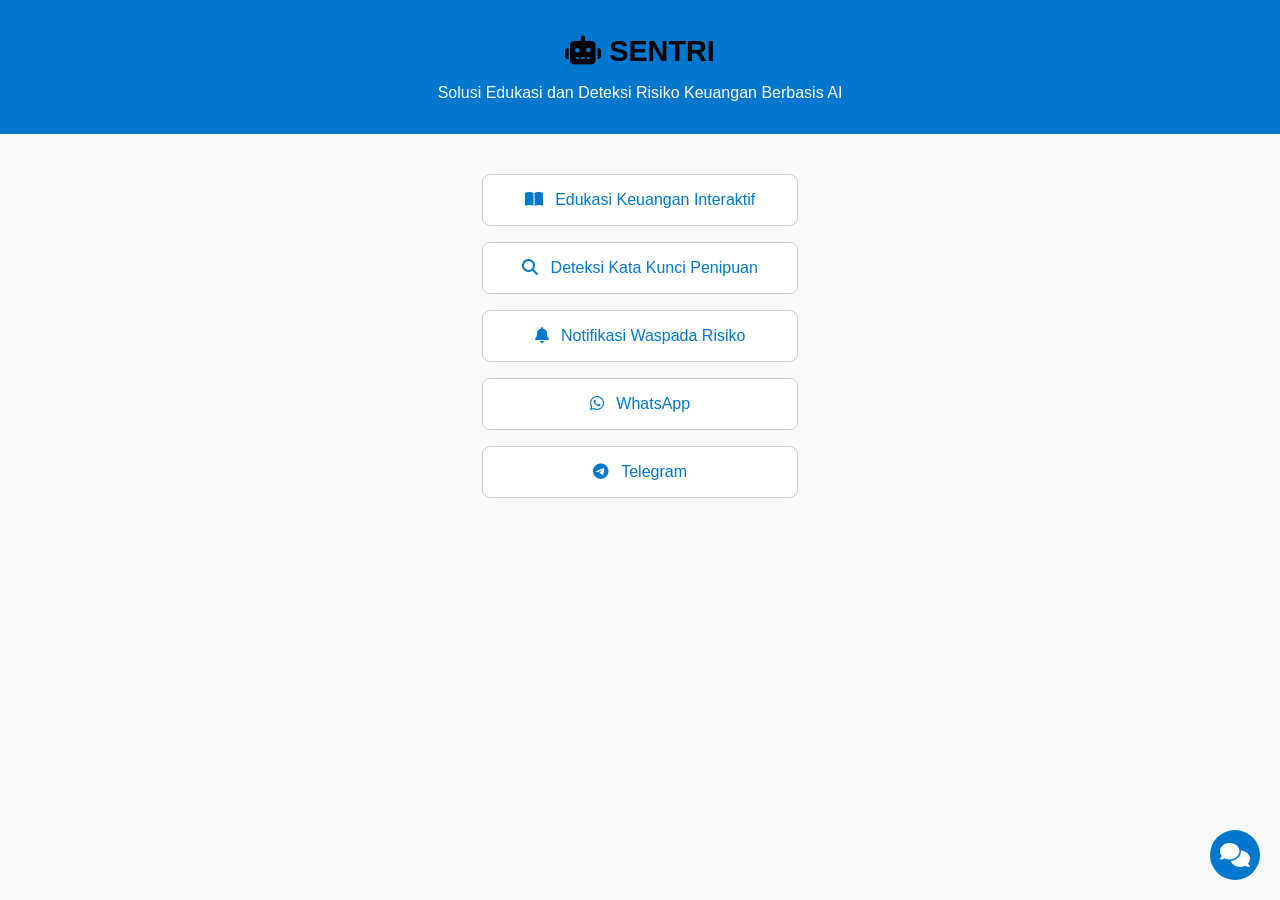
==== commit d240cefa: "Versi baru proyek Sentri" ====
--- a/index.html
+++ b/index.html
@@ -1,15 +1,44 @@
-<!doctype html>
-<html lang="en">
-  <head>
-    <meta charset="UTF-8" />
-    <link rel="icon" type="image/svg+xml" href="/sentri-web-app/vite.svg" />
-    <meta name="viewport" content="width=device-width, initial-scale=1.0" />
-    <title>Vite + React</title>
-    <script type="module" crossorigin src="/sentri-web-app/assets/index-86fe8623.js"></script>
-    <link rel="stylesheet" href="/sentri-web-app/assets/index-0bddca8e.css">
-  </head>
-  <body>
-    <div id="root"></div>
-    
-  </body>
-</html>
+<!DOCTYPE html>
+<html lang="id">
+
+<head>
+  <meta charset="UTF-8" />
+  <meta name="viewport" content="width=device-width, initial-scale=1.0" />
+  <title>SENTRI - Chatbot Keuangan</title>
+  <link rel="stylesheet" href="style.css" />
+  <link rel="stylesheet" href="https://cdnjs.cloudflare.com/ajax/libs/font-awesome/6.4.0/css/all.min.css">
+  <script src="script.js" defer></script>
+</head>
+
+<body>
+  <header>
+    <h1><i class="fas fa-robot"></i> SENTRI</h1>
+    <p>Solusi Edukasi dan Deteksi Risiko Keuangan Berbasis AI</p>
+  </header>
+  <main>
+    <section class="menu">
+      <a href="edukasi.html" class="menu-item"><i class="fas fa-book-open"></i> Edukasi Keuangan Interaktif</a>
+      <a href="deteksi.html" class="menu-item"><i class="fas fa-search"></i> Deteksi Kata Kunci Penipuan</a>
+      <a href="notifikasi.html" class="menu-item"><i class="fas fa-bell"></i> Notifikasi Waspada Risiko</a>
+      <a href="https://wa.me/6281344121216" class="menu-item"><i class="fab fa-whatsapp"></i> WhatsApp</a>
+      <a href="https://t.me/username" class="menu-item"><i class="fab fa-telegram"></i> Telegram</a>
+    </section>
+  </main>
+
+  <div class="chatbot-toggle" onclick="toggleChatbot()">
+    <i class="fas fa-comments"></i>
+  </div>
+
+  <div class="chatbot-container" id="chatbot">
+    <div class="chatbot-header">Asisten SENTRI</div>
+    <div class="chatbot-body" id="chat-content">
+      <p><strong>SENTRI:</strong> Halo! Ada yang bisa saya bantu?</p>
+    </div>
+    <div class="chatbot-input">
+      <input type="text" id="chat-input" placeholder="Ketik pesan...">
+      <button onclick="sendMessage()">Kirim</button>
+    </div>
+  </div>
+</body>
+
+</html>
--- a/style.css
+++ b/style.css
@@ -0,0 +1,171 @@
+body {
+  font-family: sans-serif;
+  background: #f2f2f2;
+  margin: 0;
+  padding: 0;
+}
+
+header {
+  background: #0077cc;
+  color: white;
+  text-align: center;
+  padding: 1em;
+}
+
+.menu {
+  display: flex;
+  flex-direction: column;
+  align-items: center;
+  margin-top: 2em;
+}
+
+.menu-item {
+  background: white;
+  border: 1px solid #ccc;
+  padding: 1em 2em;
+  margin: 0.5em;
+  text-decoration: none;
+  color: #0077cc;
+  border-radius: 8px;
+  width: 250px;
+  text-align: center;
+}
+
+.menu-item i {
+  margin-right: 8px;
+}
+
+.menu-item:hover {
+  background: #0077cc;
+  color: white;
+}
+
+.chatbot-toggle {
+  position: fixed;
+  bottom: 20px;
+  right: 20px;
+  background: #0077cc;
+  color: white;
+  border: none;
+  border-radius: 50%;
+  width: 50px;
+  height: 50px;
+  font-size: 24px;
+  display: flex;
+  align-items: center;
+  justify-content: center;
+  z-index: 1001;
+  cursor: pointer;
+}
+
+.chatbot-container {
+  position: fixed;
+  bottom: 80px;
+  right: 20px;
+  width: 300px;
+  background: white;
+  border: 1px solid #ccc;
+  border-radius: 10px;
+  box-shadow: 0 4px 12px rgba(0, 0, 0, 0.1);
+  display: none;
+  flex-direction: column;
+  overflow: hidden;
+  z-index: 1000;
+}
+
+.chatbot-header {
+  background: #0077cc;
+  color: white;
+  padding: 0.75em;
+  font-weight: bold;
+}
+
+.chatbot-body {
+  padding: 1em;
+  height: 200px;
+  overflow-y: auto;
+  font-size: 0.9em;
+}
+
+.chatbot-input {
+  display: flex;
+  border-top: 1px solid #ccc;
+}
+
+.chatbot-input input {
+  flex: 1;
+  border: none;
+  padding: 0.5em;
+}
+
+.chatbot-input button {
+  background: #0077cc;
+  color: white;
+  border: none;
+  padding: 0 1em;
+  cursor: pointer;
+}
+
+#hasil {
+  margin-top: 1em;
+  padding: 1em;
+  border-radius: 6px;
+  font-weight: bold;
+  text-align: center;
+  max-width: 500px;
+  margin-left: auto;
+  margin-right: auto;
+}
+
+body {
+  font-family: 'Segoe UI', sans-serif;
+  background-color: #f8f9fa;
+  margin: 0;
+  padding: 0;
+}
+
+.container {
+  max-width: 700px;
+  margin: auto;
+  padding: 1em;
+}
+
+header h1 {
+  font-size: 1.8em;
+  color: #000000;
+  margin-bottom: 0.2em;
+}
+
+.subtitle {
+  font-size: 1em;
+  color: #555;
+  margin-bottom: 1.5em;
+}
+
+.notif-box {
+  border-radius: 8px;
+  padding: 1em;
+  margin-bottom: 1.2em;
+  box-shadow: 0 2px 5px rgba(0, 0, 0, 0.1);
+}
+
+.notif-box h2 {
+  margin-top: 0;
+  margin-bottom: 0.5em;
+  font-size: 1.2em;
+}
+
+.notif-box.red {
+  background-color: #ffe5e5;
+  border-left: 5px solid #d62828;
+}
+
+.notif-box.yellow {
+  background-color: #fff3cd;
+  border-left: 5px solid #ffc107;
+}
+
+.notif-box.green {
+  background-color: #e5ffe5;
+  border-left: 5px solid #28a745;
+}
